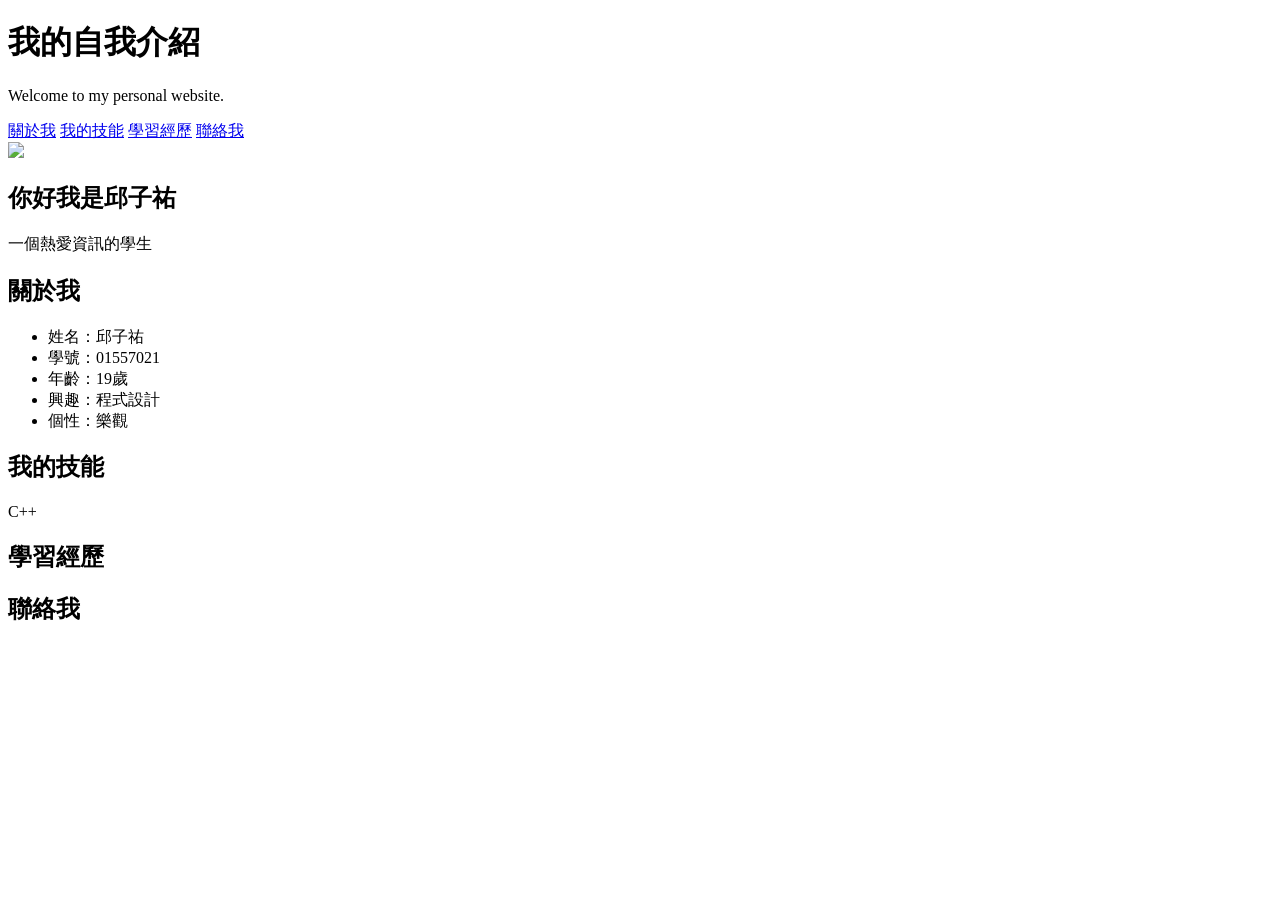
==== P1/index.html @ 8f3838e9 "init" ====
<!DOCTYPE html>
<html>
    <head>
        <meta charset="utf-8">
        
        <title>我的自我介紹</title>
        <style scr="style.css"></style>
    </head>
    <body>
        <header>
            <h1>我的自我介紹</h1>
            <p>Welcome to my personal website.</p>
        </header>
        <nav>
            <a href="#about">關於我</a>
            <a href="#skill">我的技能</a>
            <a href="#study">學習經歷</a>
            <a href="#phone">聯絡我</a>
        </nav>
        <section>
            <img src="https://encrypted-tbn0.gstatic.com/images?q=tbn:ANd9GcQMTeFueQqmIN-4k8ZtDL-3eEfRXdm1F2NU8MGYjvf5pg&s=10">
            <h2>你好我是邱子祐</h2>
            <p>一個熱愛資訊的學生</p>
        </section>
        <section id = "about">
            <h2>關於我</h2>
            <ul>
                <li>姓名：邱子祐</li>
                <li>學號：01557021</li>
                <li>年齡：19歲</li>
                <li>興趣：程式設計</li>
                <li>個性：樂觀</li>
            </ul>
        </section>
        <section id = "skill">
            <h2>我的技能</h2>
            <div class="card">C++</div>
        </section>
        <section id = "study">
            <h2>學習經歷</h2>
        </section>
        <section id = "phone">
            <h2>聯絡我</h2>
        </section>

    </body>
    <footer>

    </footer>

</html>
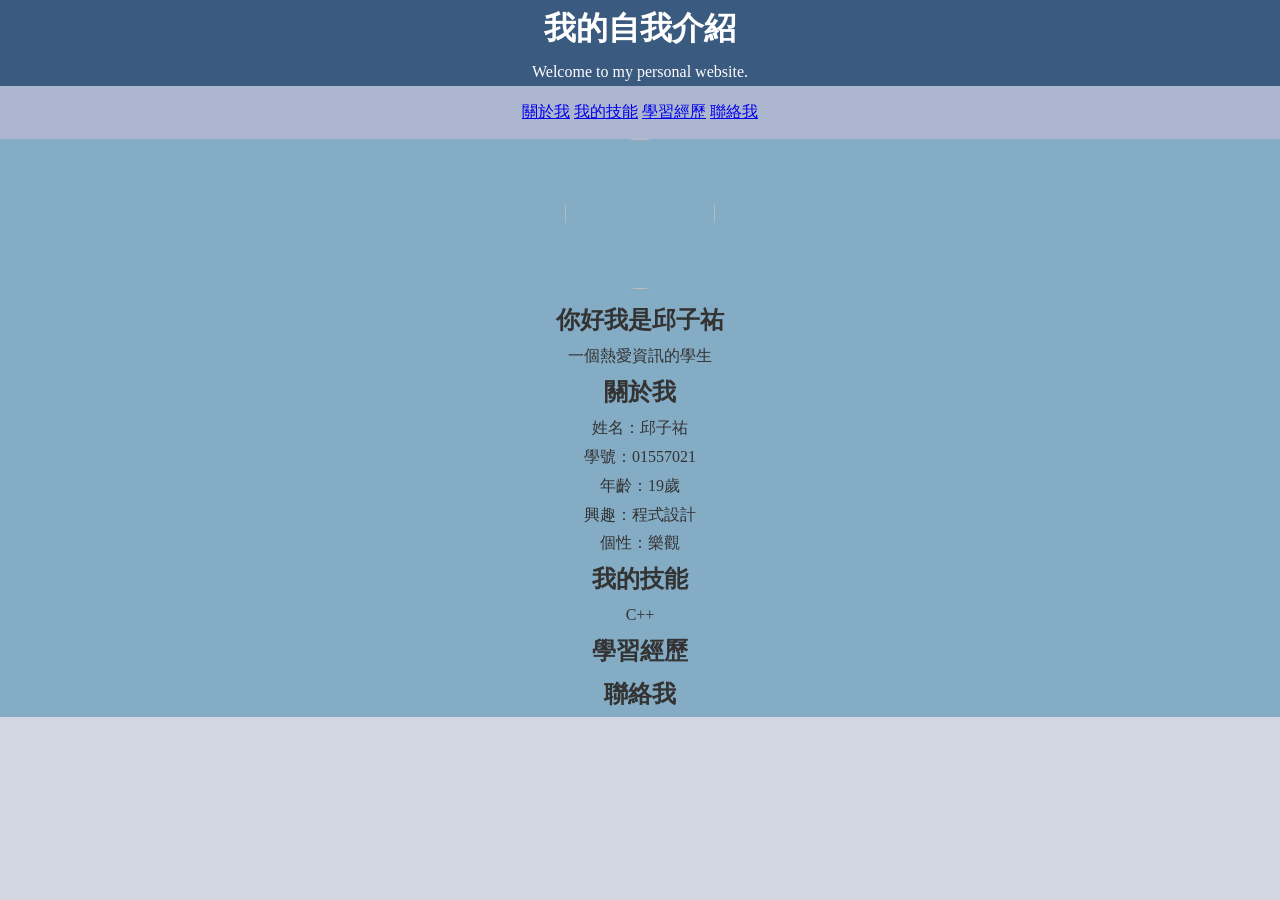
==== commit b8064acd: "color" ====
--- a/P1/index.html
+++ b/P1/index.html
@@ -4,7 +4,7 @@
         <meta charset="utf-8">
         
         <title>我的自我介紹</title>
-        <style scr="style.css"></style>
+        <link rel="stylesheet" href="style.css">
     </head>
     <body>
         <header>
@@ -18,7 +18,7 @@
             <a href="#phone">聯絡我</a>
         </nav>
         <section>
-            <img src="https://encrypted-tbn0.gstatic.com/images?q=tbn:ANd9GcQMTeFueQqmIN-4k8ZtDL-3eEfRXdm1F2NU8MGYjvf5pg&s=10">
+            <img src="https://encrypted-tbn0.gstatic.com/images?q=tbn:ANd9GcQMTeFueQqmIN-4k8ZtDL-3eEfRXdm1F2NU8MGYjvf5pg&s=10" style="height: 150px;width: 150px;border-radius: 50%;object-fit: cover;">
             <h2>你好我是邱子祐</h2>
             <p>一個熱愛資訊的學生</p>
         </section>
--- a/P1/style.css
+++ b/P1/style.css
@@ -0,0 +1,29 @@
+* {
+    margin: 0;
+    padding: 0;
+    box-sizing: border-box;
+}
+
+body{
+    background-color: #D2D7E1;
+    line-height: 1.8;
+    color: #333;
+}
+
+header{
+    background-color: #3A5A80;
+    text-align: center;
+    color: white;
+}
+
+nav{
+    background-color: #ADB6CF;
+    padding: 12px;
+    text-align: center;
+}
+
+section{
+    text-align: center;
+    background-color: #85ACC5;
+    padding: auto;
+}
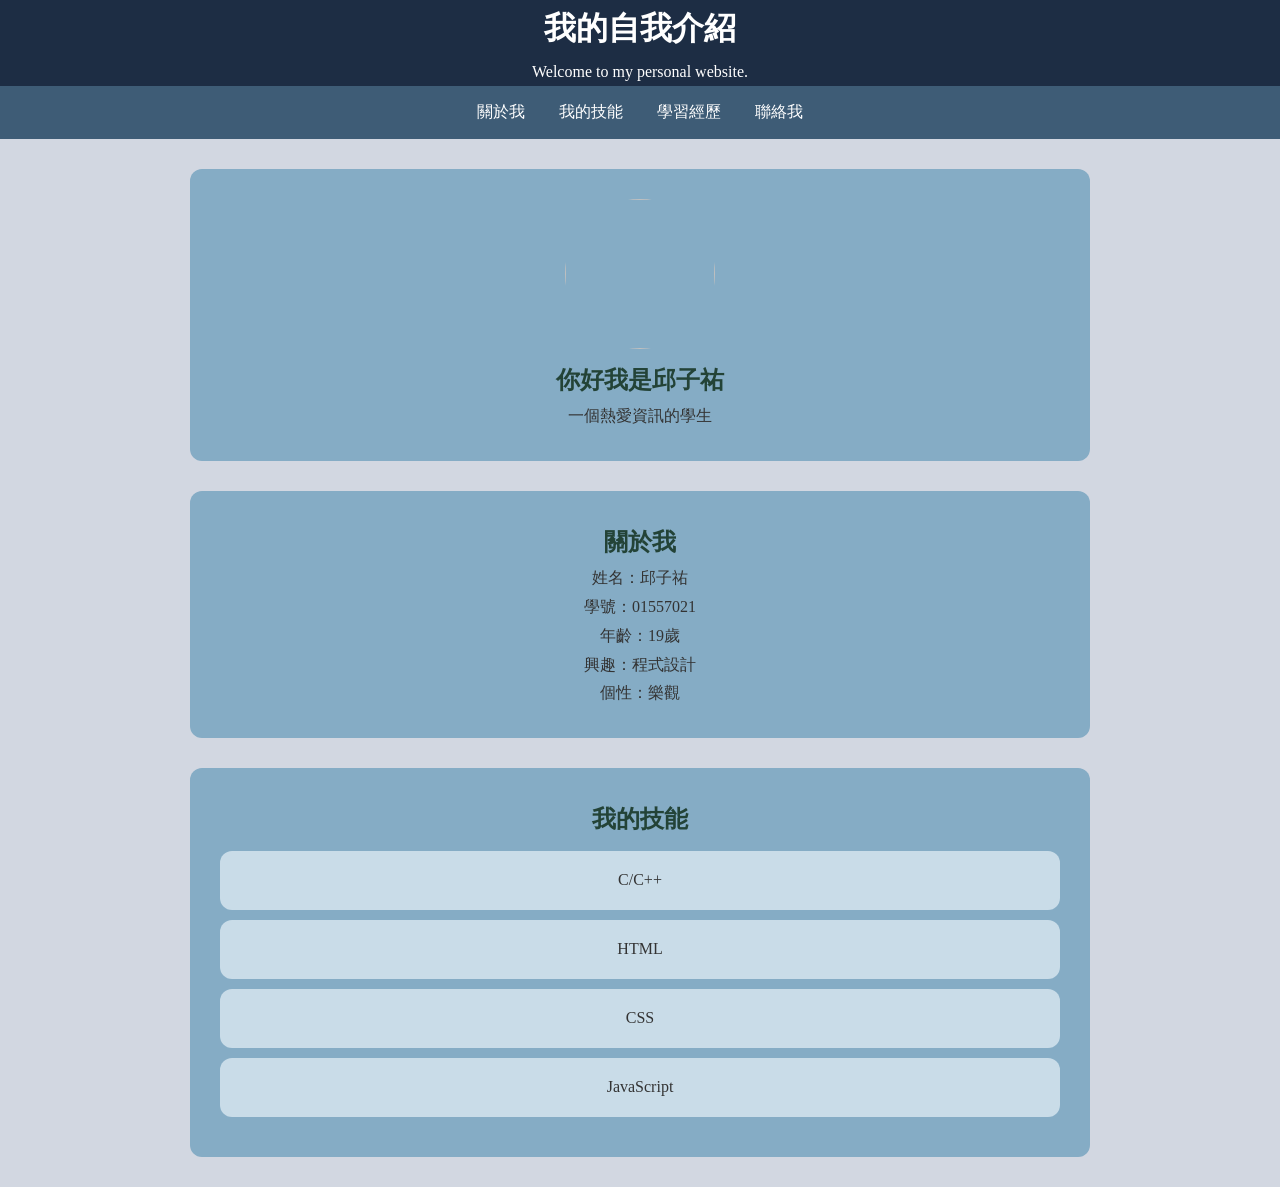
==== commit e946f0c0: "final" ====
--- a/P1/index.html
+++ b/P1/index.html
@@ -1,51 +1,50 @@
 <!DOCTYPE html>
 <html>
-    <head>
-        <meta charset="utf-8">
-        
-        <title>我的自我介紹</title>
-        <link rel="stylesheet" href="style.css">
-    </head>
-    <body>
-        <header>
-            <h1>我的自我介紹</h1>
-            <p>Welcome to my personal website.</p>
-        </header>
-        <nav>
-            <a href="#about">關於我</a>
-            <a href="#skill">我的技能</a>
-            <a href="#study">學習經歷</a>
-            <a href="#phone">聯絡我</a>
-        </nav>
-        <section>
-            <img src="https://encrypted-tbn0.gstatic.com/images?q=tbn:ANd9GcQMTeFueQqmIN-4k8ZtDL-3eEfRXdm1F2NU8MGYjvf5pg&s=10" style="height: 150px;width: 150px;border-radius: 50%;object-fit: cover;">
-            <h2>你好我是邱子祐</h2>
-            <p>一個熱愛資訊的學生</p>
-        </section>
-        <section id = "about">
-            <h2>關於我</h2>
-            <ul>
-                <li>姓名：邱子祐</li>
-                <li>學號：01557021</li>
-                <li>年齡：19歲</li>
-                <li>興趣：程式設計</li>
-                <li>個性：樂觀</li>
-            </ul>
-        </section>
-        <section id = "skill">
-            <h2>我的技能</h2>
-            <div class="card">C++</div>
-        </section>
-        <section id = "study">
-            <h2>學習經歷</h2>
-        </section>
-        <section id = "phone">
-            <h2>聯絡我</h2>
-        </section>
 
-    </body>
-    <footer>
+<head>
+    <meta charset="utf-8">
 
-    </footer>
+    <title>我的自我介紹</title>
+    <link rel="stylesheet" href="style.css">
+</head>
+
+<body>
+    <header>
+        <h1>我的自我介紹</h1>
+        <p>Welcome to my personal website.</p>
+    </header>
+    <nav>
+        <a href="#about">關於我</a>
+        <a href="#skill">我的技能</a>
+        <a href="#study">學習經歷</a>
+        <a href="#phone">聯絡我</a>
+    </nav>
+    <section class="pro">
+        <img src="https://encrypted-tbn0.gstatic.com/images?q=tbn:ANd9GcQMTeFueQqmIN-4k8ZtDL-3eEfRXdm1F2NU8MGYjvf5pg&s=10"
+            style="height: 150px;width: 150px;border-radius: 50%;object-fit: cover;">
+        <h2>你好我是邱子祐</h2>
+        <p>一個熱愛資訊的學生</p>
+    </section>
+    <section id="about">
+        <h2>關於我</h2>
+
+        <p>姓名：邱子祐</p>
+        <p>學號：01557021</p>
+        <p>年齡：19歲</p>
+        <p>興趣：程式設計</p>
+        <p>個性：樂觀</p>
+
+    </section>
+    <section id="skill">
+        <h2>我的技能</h2>
+        <div class="card">C/C++</div>
+        <div class="card">HTML</div>
+        <div class="card">CSS</div>
+        <div class="card">JavaScript</div>
+    </section>
+    
+
+</body>
+
 
 </html>
--- a/P1/style.css
+++ b/P1/style.css
@@ -11,19 +11,49 @@
 }
 
 header{
-    background-color: #3A5A80;
+    background-color: #1D2D44;
     text-align: center;
     color: white;
 }
 
 nav{
-    background-color: #ADB6CF;
+    background-color: #3E5C76;
     padding: 12px;
     text-align: center;
 }
 
+nav a{
+    color: white;
+    text-decoration: none;
+    margin: 15px;
+}
+
+nav a:hover{
+    color: yellow;
+}
+
 section{
+    max-width: 900px;
     text-align: center;
     background-color: #85ACC5;
-    padding: auto;
+    padding: 30px;
+    
+    border-radius: 12px;
+    margin: 30px auto;
+}
+
+h2{
+    color: #234337;
+}
+
+.card{
+    padding: 15px;
+    margin: 10px auto;
+    background-color: #C9DCE8;
+    border-radius: 12px;
+
+}
+
+html{
+    scroll-behavior: smooth;
 }
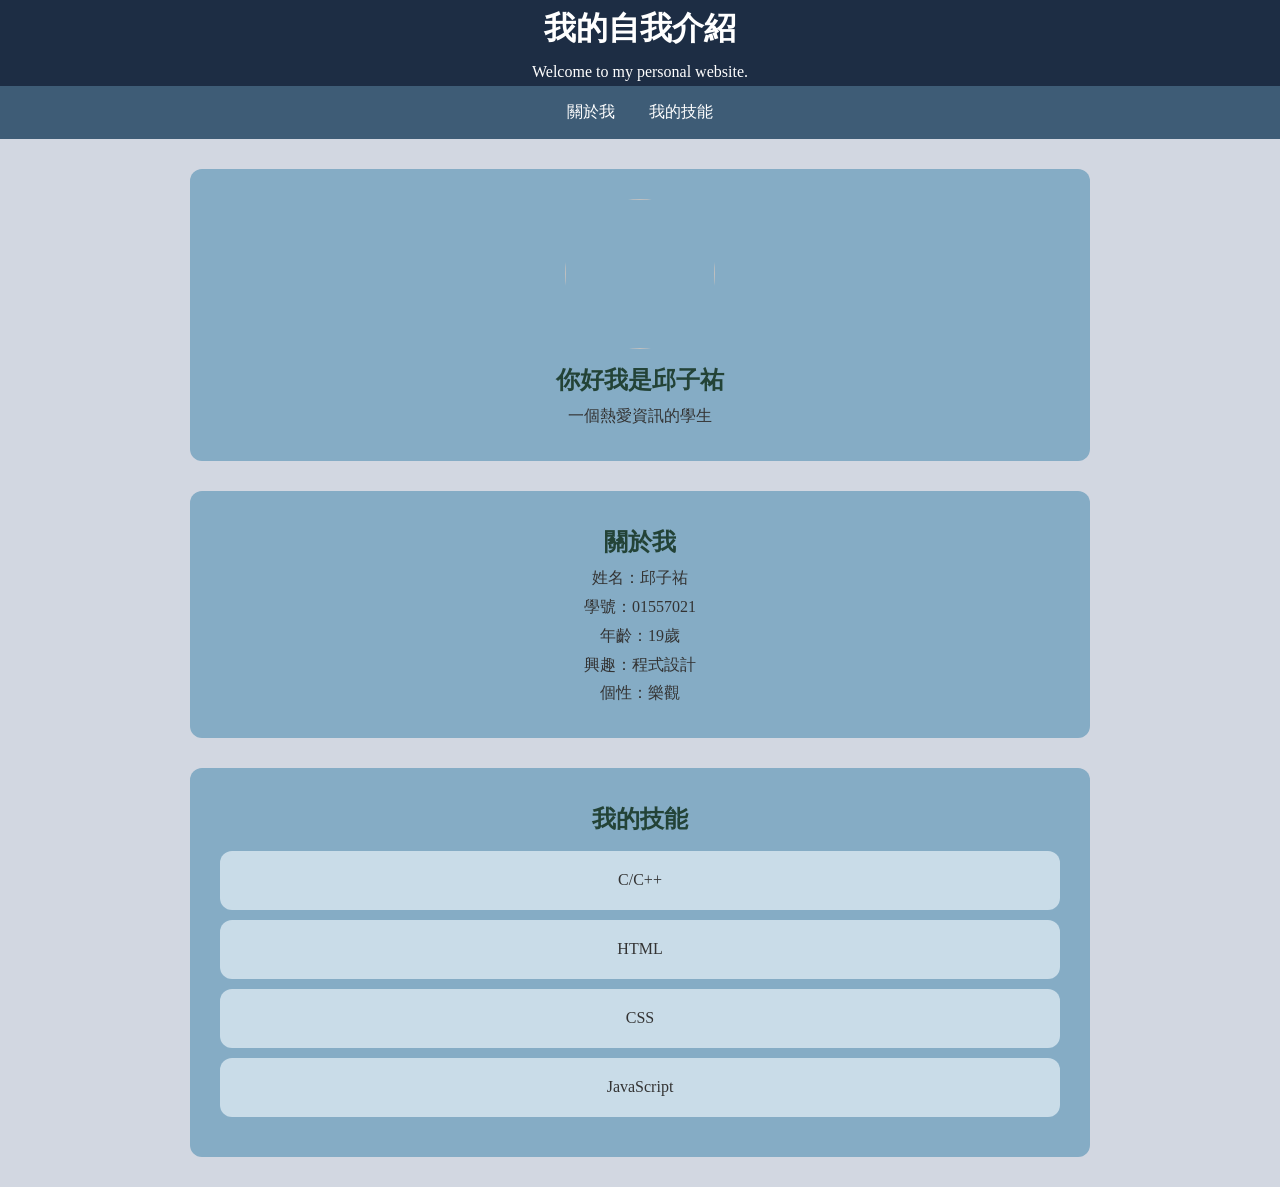
==== commit 53b250c6: "p2" ====
--- a/P1/index.html
+++ b/P1/index.html
@@ -16,8 +16,7 @@
     <nav>
         <a href="#about">關於我</a>
         <a href="#skill">我的技能</a>
-        <a href="#study">學習經歷</a>
-        <a href="#phone">聯絡我</a>
+        
     </nav>
     <section class="pro">
         <img src="https://encrypted-tbn0.gstatic.com/images?q=tbn:ANd9GcQMTeFueQqmIN-4k8ZtDL-3eEfRXdm1F2NU8MGYjvf5pg&s=10"
